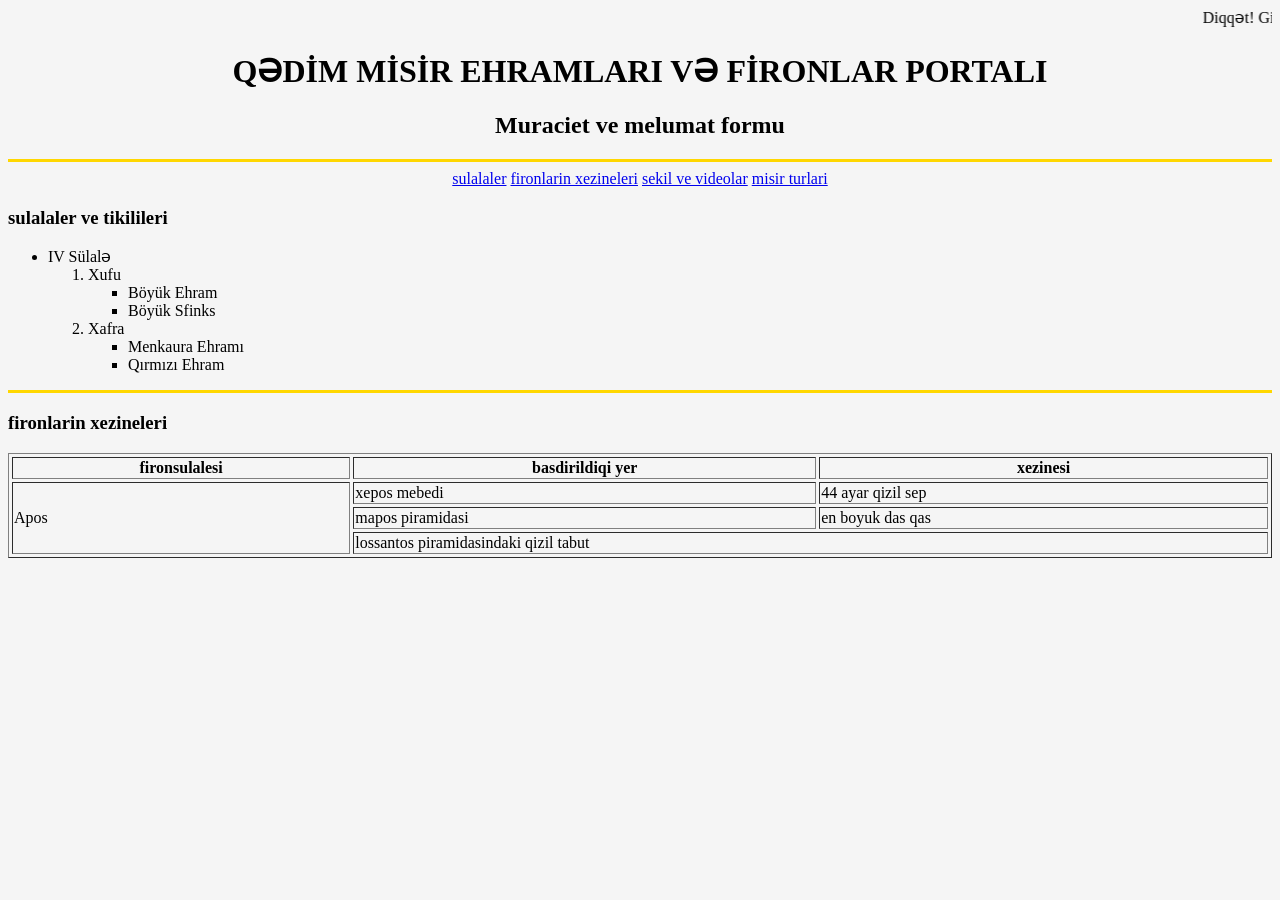
==== task10(final task)/index.html @ e15531a6 "task 10 bir hissesi hazir" ====
<!DOCTYPE html>
<html lang="en">
<head>
    <meta charset="UTF-8">
    <meta name="viewport" content="width=device-width, initial-scale=1.0">
    <title>Document</title>
</head>
<body bgcolor="whitesmoke">
    <marquee >Diqqət! Gizli sərdabələrə giriş yalnız bələdçi ilə mümkündür!</marquee>

    <h1 align="center">QƏDİM MİSİR EHRAMLARI VƏ FİRONLAR PORTALI</h1>
    <h2 align="center">Muraciet ve melumat formu</h2>

    <hr size="3px" color="gold" />

    <header>

        <nav align="center">
            <a href="#sulalaler">sulalaler</a>
            <a href="#fironlarinxezineleri">fironlarin xezineleri</a>
            <a href="#sekilvevideolar">sekil ve videolar</a>
            <a href="#turlar">misir turlari</a>
        </nav>
    </header>

    <main>
        <section id="sulalaler">
            <article>
                <h3>sulalaler ve tikilileri</h3>
    <ul> 
        <li> IV Sülalə
          <ol> 
           <li> Xufu 
             <ul> 
               <li> Böyük Ehram </li>
               <li> Böyük Sfinks </li>
             </ul>
           <li> Xafra
             <ul>
                <li>
                    Menkaura Ehramı
                </li>

                <li>
                    Qırmızı Ehram
                </li>

             </ul>
         </ol>
    </ul>
            </article>
        </section>

        <hr size="3px" color="gold" />

        <section id="fironlarinxezineleri">
            <article>  

                <h3>fironlarin xezineleri</h3>

                <table border="1" width="100%" cellspacing="3 px" cellpading="10px">

                    <tr>
                        <th>fironsulalesi</th>
                        <th>basdirildiqi yer</th>
                        <th>xezinesi</th>
                    </tr>

                    <tr>
                        <td rowspan="3">Apos</td>
                        <td>xepos mebedi</td>
                        <td>44 ayar qizil sep</td>
                    </tr>

                    <tr>
                        <td>mapos piramidasi</td>
                        <td>en boyuk das qas</td>
                    </tr>

                    <tr>
                        <td colspan="2">lossantos piramidasindaki qizil tabut</td>
                    </tr>
                </table>

            </article>
        </section>

        <section id="sekilvevideolar">
            <article>

            </article>
        </section>

        <section id="turar">
            <article>

            </article>
        </section>
    </main>
</body>
</html>
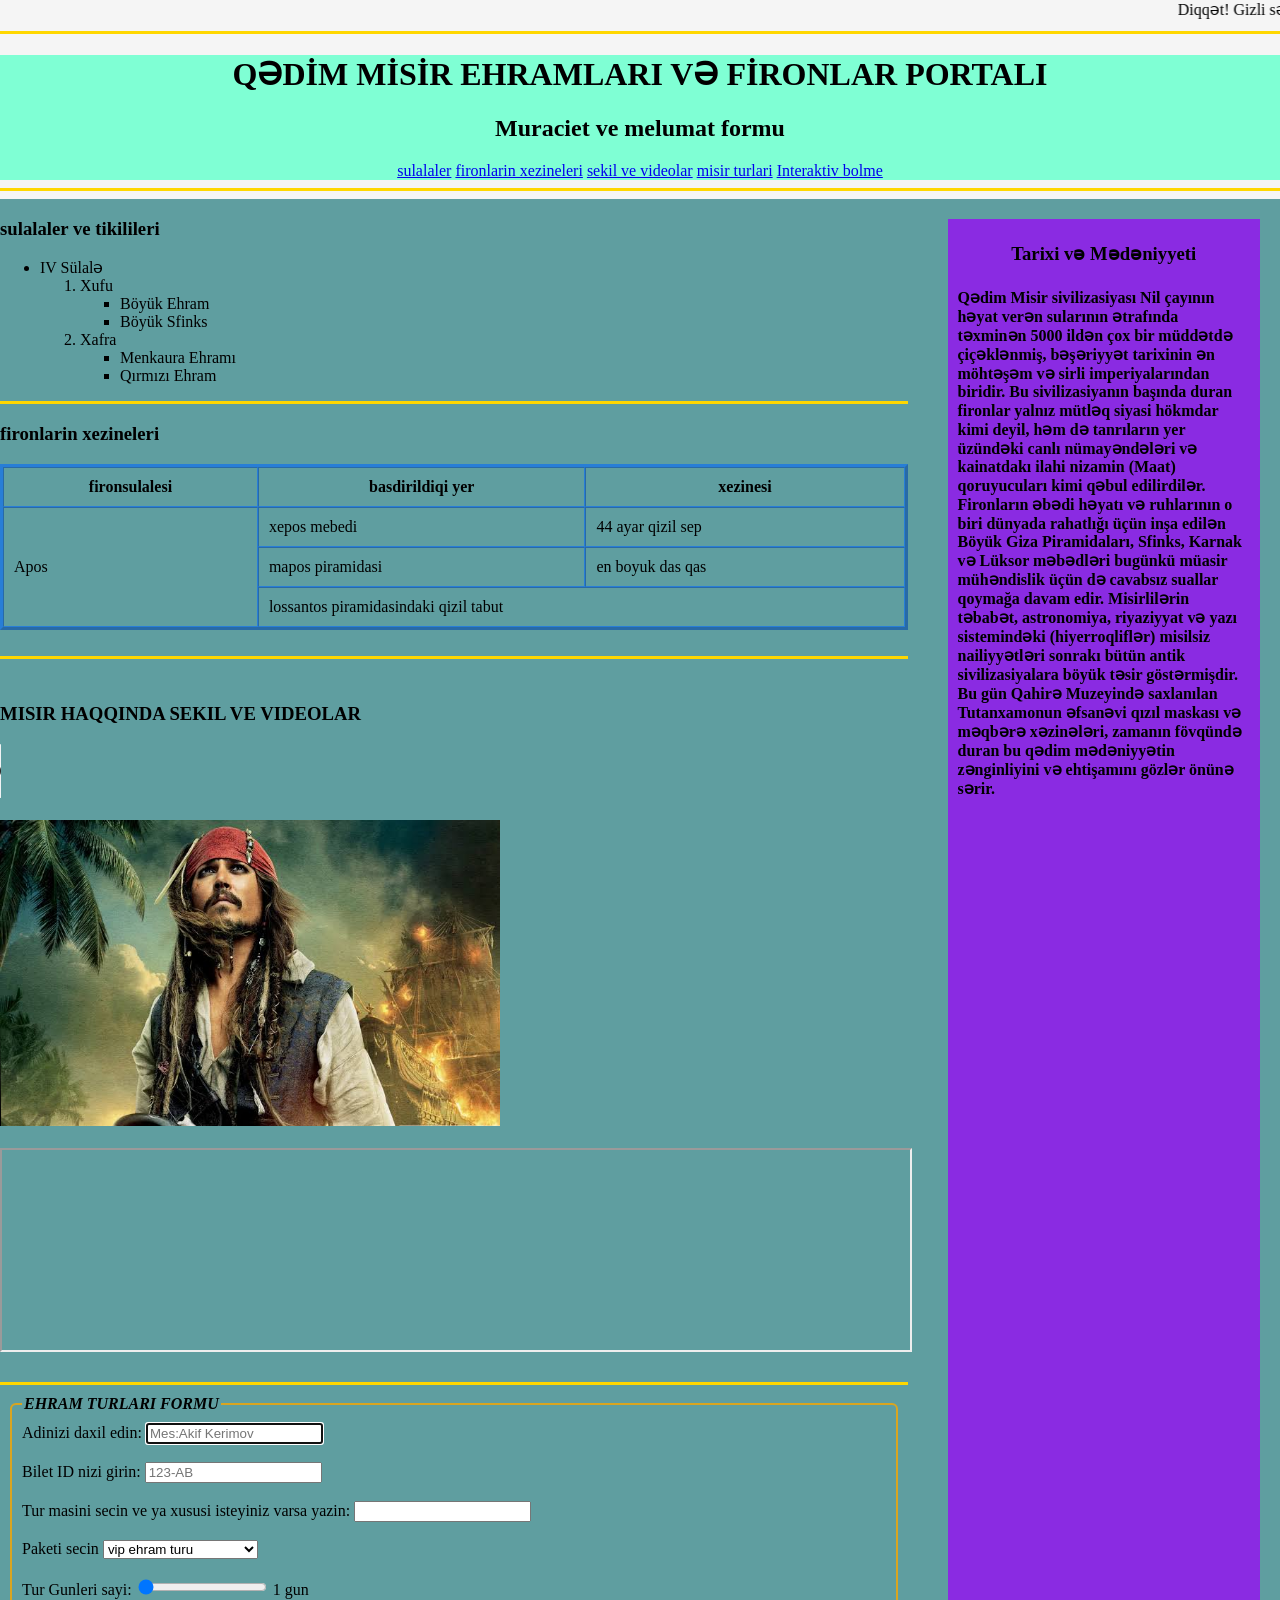
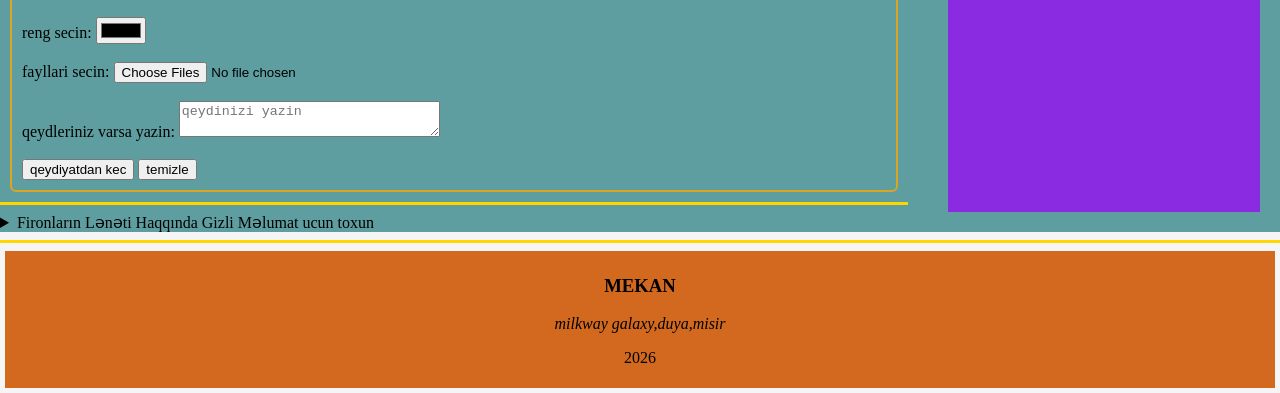
==== commit 5332af81: "task 10(final task bitdi) html bitdi" ====
--- a/task10(final task)/index.html
+++ b/task10(final task)/index.html
@@ -3,29 +3,34 @@
 <head>
     <meta charset="UTF-8">
     <meta name="viewport" content="width=device-width, initial-scale=1.0">
-    <title>Document</title>
+    <title>MISIR TURLARI</title>
+    <link rel="stylesheet" href="style.css">
 </head>
 <body bgcolor="whitesmoke">
     <marquee >Diqqət! Gizli sərdabələrə giriş yalnız bələdçi ilə mümkündür!</marquee>
 
-    <h1 align="center">QƏDİM MİSİR EHRAMLARI VƏ FİRONLAR PORTALI</h1>
-    <h2 align="center">Muraciet ve melumat formu</h2>
 
     <hr size="3px" color="gold" />
 
     <header>
+
+        <h1 align="center">QƏDİM MİSİR EHRAMLARI VƏ FİRONLAR PORTALI</h1>
+        <h2 align="center">Muraciet ve melumat formu</h2>
 
         <nav align="center">
             <a href="#sulalaler">sulalaler</a>
             <a href="#fironlarinxezineleri">fironlarin xezineleri</a>
             <a href="#sekilvevideolar">sekil ve videolar</a>
             <a href="#turlar">misir turlari</a>
+            <a href="#interaktiv">Interaktiv bolme</a>
         </nav>
     </header>
 
+    <hr size="3px" color="gold" />
+
     <main>
-        <section id="sulalaler">
-            <article>
+        <section>
+            <article id="sulalaler">
                 <h3>sulalaler ve tikilileri</h3>
     <ul> 
         <li> IV Sülalə
@@ -49,16 +54,15 @@
          </ol>
     </ul>
             </article>
-        </section>
+        
 
         <hr size="3px" color="gold" />
 
-        <section id="fironlarinxezineleri">
-            <article>  
+            <article id="fironlarinxezineleri">  
 
                 <h3>fironlarin xezineleri</h3>
 
-                <table border="1" width="100%" cellspacing="3 px" cellpading="10px">
+                <table border="3" width="100%" cellpadding="10" cellspacing="0" style="border-color: rgba(0, 102, 255, 0.57);">
 
                     <tr>
                         <th>fironsulalesi</th>
@@ -83,19 +87,162 @@
                 </table>
 
             </article>
+            <br />
+
+        <hr size="3px" color="gold" />
+        <br />
+
+            <article id="sekilvevideolar">
+                <h3>MISIR HAQQINDA SEKIL VE  VIDEOLAR</h3>
+                <audio controls autoplay muted loop>
+                    <source src="denizsesi.mp3" type="audio/mpeg">
+                </audio>
+
+                <br />
+                <br />
+
+                <video 
+                src="piratesvideo.mp4" width="500px" controls poster="jacksparrow.jpg">
+                </video>
+
+                <br />
+                <br />
+
+                <iframe src="https://az.wikipedia.org/wiki/Misir_ehramlar%C4%B1" width="100%" height="200" title="misir pramidalari">
+                    
+                </iframe>
+
+            </article>
+
+
+        <br />
+        <hr size="3px" color="gold" />
+        
+            <article id="turlar">
+                <form action="server" method="post">
+                    <fieldset style="border: 2px solid goldenrod; border-radius: 6px; margin: 10px; padding: 10px;">
+                        <legend><b><em>EHRAM TURLARI FORMU</em></b></legend>
+
+                        <label for="ad">Adinizi daxil edin:</label>
+                        <input type="text" id="ad" name="ad" autofocus required placeholder="Mes:Akif Kerimov">
+
+                        <br />
+                        <br />
+
+                        <label for="bilet">Bilet ID nizi girin:</label>
+                        <input type="text"
+                               id="bilet"
+                               name="bilet"
+                               pattern="[0-9]{3}-[A-Z]{2}"
+                               placeholder="123-AB"
+                               required
+                               title="BLET kodu 3 reqem, tire ve 2 boyuk ingilis eklifbasinda oilan herf olmalidir (Mes: 123-AB)">
+                               
+                        <br />
+                        <br />
+
+                        <label for="turmasini">Tur masini secin ve ya xususi isteyiniz varsa yazin:</label>
+                        <input type="text"
+                               id="turmasini"
+                               name="turmasini"
+                               list="masinlar">
+
+                        <datalist id="masinlar">
+                            <option value="avtobus"></option>
+                            <option value="masin"></option>
+                            <option value="ATV"></option>
+                        </datalist>
+
+                        <br />
+                        <br />
+
+                        <label for="paket">Paketi secin</label>
+                        <select id="paket" name="paket" required>
+                            <optgroup label="vip paketler">
+                                <option value="vip_ehram">vip ehram turu</option>
+                                <option value="vip_cay">vip nil cayi turu</option>
+                            </optgroup>
+
+                            <optgroup label="normal paketler">
+                                <option value="seher">standart seher turu</option>
+                                <option value="muzey">standart muzey turu</option>
+                            </optgroup>
+                        </select>
+
+                        <br />
+                        <br />
+
+                        <label for="gun">Tur Gunleri sayi:</label>
+                        <input 
+                            type="range"
+                            id="gun"
+                            name="gun"
+                            min="1"
+                            max="30"
+                            value="1"
+                            oninput="this.nextElementSibling.value = this.value + ' gün'">
+
+                        <output id="gunsayi">1 gun</output>
+
+                        <br />
+                        <br />
+
+                        <label for="reng">reng secin:</label>
+                        <input 
+                            type="color" required>
+
+                        <br />
+                        <br />
+
+                        <label for="file">fayllari secin:</label>
+                        <input type="file" multiple>
+
+                        <br />
+                        <br />
+
+                        <label for="qeyd">qeydleriniz varsa yazin:</label>
+                        <textarea id="qeyd" name="qeyd" rows="2" cols="30" placeholder="qeydinizi yazin"></textarea>
+                    
+                        <br />
+                        <br />
+
+                        <input type="submit" value="qeydiyatdan kec">
+                        <input type="reset" value="temizle">
+                    
+                    </fieldset>
+
+                </form>
+
+            </article>
+
+            <hr size="3px" color="gold" />
+
+            <article id="interaktiv">
+                <details>
+                    <summary>Fironların Lənəti Haqqında Gizli Məlumat ucun toxun</summary>
+                    <p><b>Aspergillus flavus: Sərdabələrin daxilində, xüsusilə mumiya bintləri və qədim taxıl qalıqlarında min illərlə sağ qala bilən zərərli göbələk sporları aşkarlanmışdır. Məzara ilk daxil olan insanlar bu sporları nəfəs vasitəsilə qəbul etdikdə, ağciyərlərdə kəskin allergik reaksiya və ölümcül qanaxmalar (aspergilyoz) yaranırdı.Sarkofaq daxili bakteriyalar: Qapalı qalan havada yaranan Pseudomonas və Staphylococcus kimi mikroorqanizmlər zəifləmiş immun sisteminə malik arxeoloqlar üçün ölümcül təhlükə kəsb edirdi.</b></p>
+                </details>
+            </article>
+
+            
+
         </section>
 
-        <section id="sekilvevideolar">
-            <article>
-
-            </article>
-        </section>
-
-        <section id="turar">
-            <article>
-
-            </article>
-        </section>
+        <aside style="margin: 20px;">
+            <h3 align="center">Tarixi və Mədəniyyeti</h3>
+            <p style="padding: 5px;"><b>
+                Qədim Misir sivilizasiyası Nil çayının həyat verən sularının ətrafında təxminən 5000 ildən çox bir müddətdə çiçəklənmiş, bəşəriyyət tarixinin ən möhtəşəm və sirli imperiyalarından biridir. Bu sivilizasiyanın başında duran fironlar yalnız mütləq siyasi hökmdar kimi deyil, həm də tanrıların yer üzündəki canlı nümayəndələri və kainatdakı ilahi nizamin (Maat) qoruyucuları kimi qəbul edilirdilər. Fironların əbədi həyatı və ruhlarının o biri dünyada rahatlığı üçün inşa edilən Böyük Giza Piramidaları, Sfinks, Karnak və Lüksor məbədləri bugünkü müasir mühəndislik üçün də cavabsız suallar qoymağa davam edir. Misirlilərin təbabət, astronomiya, riyaziyyat və yazı sistemindəki (hiyerroqliflər) misilsiz nailiyyətləri sonrakı bütün antik sivilizasiyalara böyük təsir göstərmişdir. Bu gün Qahirə Muzeyində saxlanılan Tutanxamonun əfsanəvi qızıl maskası və məqbərə xəzinələri, zamanın fövqündə duran bu qədim mədəniyyətin zənginliyini və ehtişamını gözlər önünə sərir.
+            </p></b>
+        </aside>
     </main>
+
+
+    <hr size="3px" color="gold" />
+
+    <footer>
+        <h3 align="center">MEKAN</h3>
+        <address align="center"> milkway galaxy,duya,misir</address>
+        <p align="center">2026</p>
+    </footer>
 </body>
 </html>
--- a/task10(final task)/style.css
+++ b/task10(final task)/style.css
@@ -0,0 +1,34 @@
+body{
+    padding: 0;
+    margin: 0;
+    overflow-x: hidden;
+}
+
+header{
+    background-color: aquamarine;
+}
+
+main{
+    background-color: cadetblue;
+}
+
+main{
+    display: flex;
+    gap: 20px;
+}
+
+section{
+    flex: 3;
+}
+
+aside{
+    flex: 1;
+    background-color: blueviolet;
+    padding: 5px;
+}
+
+footer{
+    background-color: chocolate;
+    padding: 5px;
+    margin: 5px;
+}
